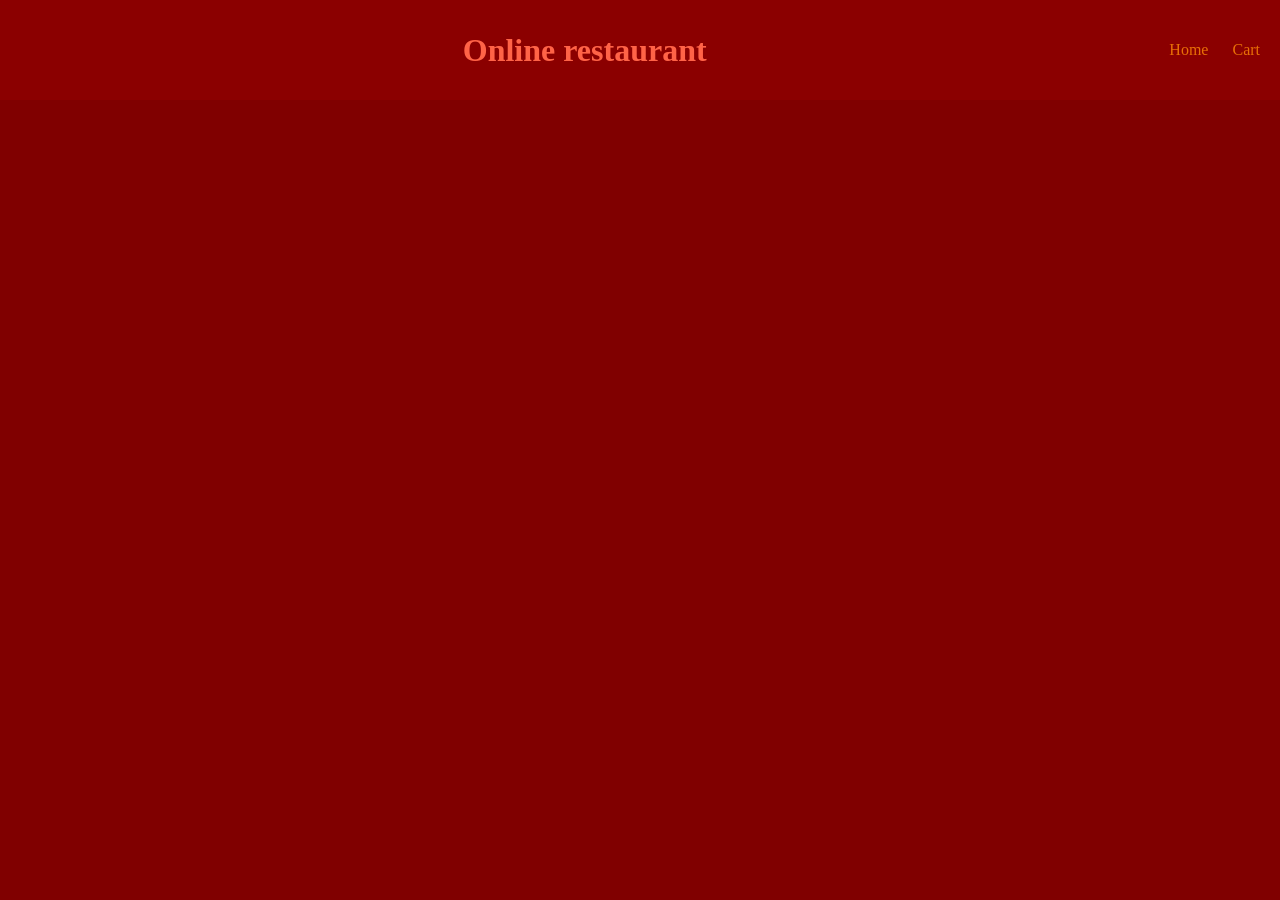
==== index1.html @ 9e068901 "Add files via upload" ====
<!doctype html>
<html lang="en">
  <head>
    <meta charset="UTF-8" />
    <meta name="viewport" content="width=device-width, initial-scale=1.0" />
    <title>Document</title>
    <link rel="stylesheet" href="./style.css" />
  </head>
  <body>
     <header>
      <h1>Online restaurant</h1>

      <nav>
        <ul>
          <li><a href="./index.html" class="homes1">Home</a></li>
          <li><a href="./index1.html" class="carts1">Cart</a></li>
        </ul>
      </nav>
    </header>

    <main>
      <section class="cart" id="cart"></section>
    </main>

    <script src="./main.js"></script>
  </body>
</html>
---- style.css ----
body {
  background-color: #800000;
  margin: 0;
}

header {
  display: flex;
  align-items: center;
  justify-content: space-between;
  padding: 0 20px;
  height: 100px;
  background-color: #8b0000;
  color: tomato;
  gap: 20px;
}

.balls {
  display: flex;
  justify-content: flex-end;
  gap: 10px;
}

.ball, .ball1, .ball2, .ball3, .ball4, .ball5, .ball6, .ball7, .ball8, .ball9, .ball10, .ball11, .ball12, .ball13, .ball14, .ball15, .ball16, .ball17, .ball18, .ball19, .ball20, .ball21, .ball22, .ball23, .ball24, .ball25, .ball26, .ball27, .ball28, .ball29, .ball30, .ball31, .ball32, .ball33, .ball34 {
  width: 55px;
  height: 71px;
}

header h1 {
  margin: 0;
  text-align: center;
  flex: 2;
}

header nav ul {
  padding: 0;
  margin: 0;
  display: flex;
  gap: 24px;
  list-style: none;
  align-items: center;
}

header nav ul li a {
  text-decoration: none;
  color: rgba(255, 139, 7, 0.801);
}

.cards,
.cart {
  display: grid;
  grid-template-columns: repeat(5, 1fr);
  gap: 24px;
}

.welcome {
  border: 2px solid;
  width: 400px;
  height: 600px;
}

.card-body {
  background-color: rgba(170, 23, 23, 0.589);
}

.card {
  background-color: rgba(218, 7, 7, 0.418);
   display: grid;
  grid-template-columns: repeat(5, 1fr);
  gap: 24px;

  position: relative; 
  z-index: 10;  
}

.btn-primary, .add-to-cart {
  background-color: rgba(255, 0, 0, 0.801);
  border: none;
}

.carts1, .homes1 {
  text-decoration: none;
  color: rgba(255, 139, 7, 0.801);
}

@keyframes waveBounce {
  0%, 100% { transform: translateY(0); }
  50% { transform: translateY(-27px); }
}
@keyframes bounce {
  0%, 100% { transform: translateY(0); }
  50% { transform: translateX(30px); }
}
@keyframes bounce1 {
  0%, 100% { transform: translateY(0); }
  50% { transform: translateX(-30px); }
}

.ball { animation: waveBounce 1s infinite ease-in-out; }
.ball1 { animation: waveBounce 1s infinite ease-in-out 0.1s; }
.ball2 { animation: waveBounce 1s infinite ease-in-out 0.2s; }
.ball3 { animation: waveBounce 1s infinite ease-in-out 0.3s; }
.ball4 { animation: waveBounce 1s infinite ease-in-out 0.4s; }
.alotballs {
  z-index: 1;
  display: flex;
  flex-direction: column;
}
.ball5 { animation: bounce 1s infinite ease-in-out; }
.ball6 { animation: bounce 1s infinite ease-in-out 0.1s; }
.ball7 { animation: bounce 1s infinite ease-in-out 0.2s; }
.ball8 { animation: bounce 1s infinite ease-in-out 0.3s; }
.ball9 { animation: bounce 1s infinite ease-in-out 0.4s; }

.ball11 { animation: bounce 1s infinite ease-in-out 0.6s; }
.ball12 { animation: bounce 1s infinite ease-in-out 0.7s; }
.ball13 { animation: bounce 1s infinite ease-in-out 0.8s; }
.ball14 { animation: bounce 1s infinite ease-in-out 0.9s; }
.ball15 { animation: bounce 1s infinite ease-in-out 1s; }
.ball16 { animation: bounce 1s infinite ease-in-out 1.1s; }
.ball17 { animation: bounce 1s infinite ease-in-out 1.2s; }
.ball18 { animation: bounce 1s infinite ease-in-out 1.3s; }
.ball19 { animation: bounce 1s infinite ease-in-out 1.4s; }
.alotsballs {
  position: absolute;
  right: 0;
  top: 0px; 
  display: flex;
  flex-direction: column;
  z-index: 1;
}
main {
  position: relative;
}
.ball20 { animation: bounce1 1s infinite ease-in-out; }
.ball21 { animation: bounce1 1s infinite ease-in-out 0.1s; }
.ball22 { animation: bounce1 1s infinite ease-in-out 0.2s; }
.ball23 { animation: bounce1 1s infinite ease-in-out 0.3s; }
.ball24 { animation: bounce1 1s infinite ease-in-out 0.4s; }
.ball25 { animation: bounce1 1s infinite ease-in-out 0.6s; }
.ball26 { animation: bounce1 1s infinite ease-in-out 0.7s; }
.ball27 { animation: bounce1 1s infinite ease-in-out 0.8s; }
.ball28 { animation: bounce1 1s infinite ease-in-out 0.9s; }
.ball29 { animation: bounce1 1s infinite ease-in-out 1s; }      
.ball30 { animation: bounce1 1s infinite ease-in-out 1.1s; }
.ball31 { animation: bounce1 1s infinite ease-in-out 1.2s; }
.ball32 { animation: bounce1 1s infinite ease-in-out 1.3s; }
.ball33 { animation: bounce1 1s infinite ease-in-out 1.4s; }  
.ball34 { animation: bounce1 1s infinite ease-in-out 1.5s; }
header:hover{
  background-color: aqua;
}
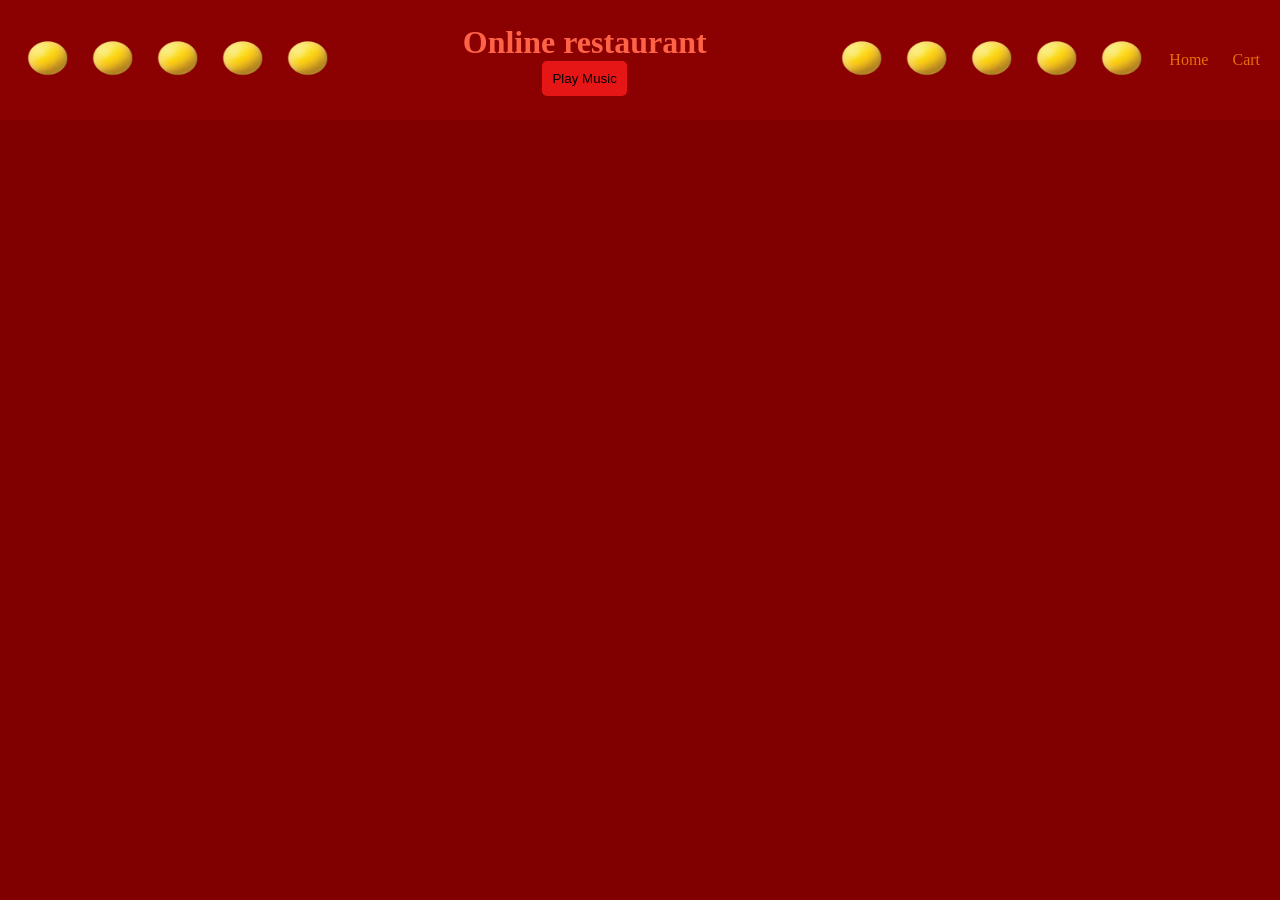
==== commit 609e2b52: "Add files via upload" ====
--- a/index1.html
+++ b/index1.html
@@ -4,19 +4,38 @@
     <meta charset="UTF-8" />
     <meta name="viewport" content="width=device-width, initial-scale=1.0" />
     <title>Document</title>
-    <link rel="stylesheet" href="./style.css" />
+    <link rel="stylesheet" href="./style.css">
   </head>
   <body>
-     <header>
-      <h1>Online restaurant</h1>
+    <header>
+  <div class="balls">
+    <img src="IMG_5681-Picsart-BackgroundRemover.png" class="ballq">
+    <img src="IMG_5681-Picsart-BackgroundRemover.png" class="ballw">
+    <img src="IMG_5681-Picsart-BackgroundRemover.png" class="balle">
+    <img src="IMG_5681-Picsart-BackgroundRemover.png" class="ballr">
+    <img src="IMG_5681-Picsart-BackgroundRemover.png" class="ballt">
+  </div>
 
-      <nav>
-        <ul>
-          <li><a href="./index.html" class="homes1">Home</a></li>
-          <li><a href="./index1.html" class="carts1">Cart</a></li>
-        </ul>
-      </nav>
-    </header>
+  <div class="center-content">
+    <h1>Online restaurant</h1>
+    <button id="play-random-music" class="music-btn">Play Music</button>
+  </div>
+
+  <div class="moreball">
+    <img src="IMG_5681-Picsart-BackgroundRemover.png" class="balla">
+    <img src="IMG_5681-Picsart-BackgroundRemover.png" class="balld">
+    <img src="IMG_5681-Picsart-BackgroundRemover.png" class="ballf">
+    <img src="IMG_5681-Picsart-BackgroundRemover.png" class="ballg">
+    <img src="IMG_5681-Picsart-BackgroundRemover.png" class="ballh">
+  </div>
+
+  <nav>
+    <ul>
+      <li><a href="./index.html">Home</a></li>
+      <li><a href="./index1.html">Cart</a></li>
+    </ul>
+  </nav>
+</header>
 
     <main>
       <section class="cart" id="cart"></section>
--- a/style.css
+++ b/style.css
@@ -8,19 +8,80 @@
   align-items: center;
   justify-content: space-between;
   padding: 0 20px;
-  height: 100px;
+  height: 120px;
   background-color: #8b0000;
   color: tomato;
   gap: 20px;
 }
 
-.balls {
+.center-content {
   display: flex;
-  justify-content: flex-end;
+  flex-direction: column;
+  align-items: center;
+  flex: 1;
+}
+
+.balls, .moreball {
+  display: flex;
+  justify-content: center;
   gap: 10px;
 }
 
-.ball, .ball1, .ball2, .ball3, .ball4, .ball5, .ball6, .ball7, .ball8, .ball9, .ball10, .ball11, .ball12, .ball13, .ball14, .ball15, .ball16, .ball17, .ball18, .ball19, .ball20, .ball21, .ball22, .ball23, .ball24, .ball25, .ball26, .ball27, .ball28, .ball29, .ball30, .ball31, .ball32, .ball33, .ball34 {
+.ball,
+.ball1,
+.ball2,
+.ball3,
+.ball4,
+.ball5,
+.ball6,
+.ball7,
+.ball8,
+.ball9,
+.ball10,
+.ball11,
+.ball12,
+.ball13,
+.ball14,
+.ball15,
+.ball16,
+.ball17,
+.ball18,
+.ball19,
+.ball20,
+.ball21,
+.ball22,
+.ball23,
+.ball24,
+.ball25,
+.ball26,
+.ball27,
+.ball28,
+.ball29,
+.ball30,
+.ball31,
+.ball32,
+.ball33,
+.ball34,
+.ball35,
+.ball36,
+.ball37,
+.ball38,
+.ball39,
+.ball40,
+.ball41,
+.ball42,
+.ball43,
+.ball44,
+.ball45,
+.ball46,
+.ball47,
+.ball48,
+.ball49,
+.ball50,
+.ball51,.ball52,
+.ball53,.ball54,.ball55,.ball56,
+.ball57,.ball58,.ball59,.ball60,.ball61,.ball62,.ball63,.ball64,.ball65,.ball66,.ball67,.ball68,.ball69,.ball70,.ball71,.ball72,.ball73,.ball74,.ball75,.ball76,.ball77,.ball78,.ball79,.ball80,.ball81,.ball82,.ball83,.ball84,
+.ball85,.ball86,.ball87, .ball88,.ball89,.ball90,.ball91, .ball92,.ball93, .ball94, .ball95,  .ball96, .ball97, .ball98, .ball99, .ball100, .ball101, .ball102, .ball103, .ball104, .ball105, .ball106, .ball107, .ball108, .ball109, .ball110, .ball111, .ball112, .ball113, .ball114, .ball115, .ball116, .ball117, .ball118, .ball119, .ball120, .ball121, .ball122, .ball123, .ball124, .ball125, .ball126, .ball127, .ballq, .ballw, .balle, .ballr, .ballt, .balla, .balld, .ballf, .ballg, .ballh {
   width: 55px;
   height: 71px;
 }
@@ -28,7 +89,6 @@
 header h1 {
   margin: 0;
   text-align: center;
-  flex: 2;
 }
 
 header nav ul {
@@ -50,6 +110,8 @@
   display: grid;
   grid-template-columns: repeat(5, 1fr);
   gap: 24px;
+  position: relative;
+  z-index: 10;
 }
 
 .welcome {
@@ -64,88 +126,74 @@
 
 .card {
   background-color: rgba(218, 7, 7, 0.418);
-   display: grid;
-  grid-template-columns: repeat(5, 1fr);
-  gap: 24px;
-
-  position: relative; 
-  z-index: 10;  
+  position: relative;
+  z-index: 10;
 }
 
-.btn-primary, .add-to-cart {
+.btn-primary,
+.add-to-cart {
   background-color: rgba(255, 0, 0, 0.801);
   border: none;
 }
 
-.carts1, .homes1 {
+.add-to-cart.in-cart-btn {
+  background-color: white !important;
+  color: black !important;
+  border: 2px solid black !important;
+}
+
+.carts1,
+.homes1 {
   text-decoration: none;
   color: rgba(255, 139, 7, 0.801);
 }
 
 @keyframes waveBounce {
-  0%, 100% { transform: translateY(0); }
-  50% { transform: translateY(-27px); }
-}
-@keyframes bounce {
-  0%, 100% { transform: translateY(0); }
-  50% { transform: translateX(30px); }
-}
-@keyframes bounce1 {
-  0%, 100% { transform: translateY(0); }
-  50% { transform: translateX(-30px); }
+  0%,
+  100% {
+    transform: translateY(0);
+  }
+  50% {
+    transform: translateY(-27px);
+  }
 }
 
-.ball { animation: waveBounce 1s infinite ease-in-out; }
-.ball1 { animation: waveBounce 1s infinite ease-in-out 0.1s; }
-.ball2 { animation: waveBounce 1s infinite ease-in-out 0.2s; }
-.ball3 { animation: waveBounce 1s infinite ease-in-out 0.3s; }
-.ball4 { animation: waveBounce 1s infinite ease-in-out 0.4s; }
+.ballq { animation: waveBounce 1s infinite ease-in-out; }
+.ballw { animation: waveBounce 1s infinite ease-in-out 0.1s; }
+.balle { animation: waveBounce 1s infinite ease-in-out 0.2s; }
+.ballr { animation: waveBounce 1s infinite ease-in-out 0.3s; }
+.ballt { animation: waveBounce 1s infinite ease-in-out 0.4s; }
+
+.balla { animation: waveBounce 1s infinite ease-in-out 0.5s; }
+.balld { animation: waveBounce 1s infinite ease-in-out 0.6s; }
+.ballf { animation: waveBounce 1s infinite ease-in-out 0.7s; }
+.ballg { animation: waveBounce 1s infinite ease-in-out 0.8s; }
+.ballh { animation: waveBounce 1s infinite ease-in-out 0.9s; }
+
+main {
+  position: relative;
+}
+
 .alotballs {
-  z-index: 1;
-  display: flex;
-  flex-direction: column;
-}
-.ball5 { animation: bounce 1s infinite ease-in-out; }
-.ball6 { animation: bounce 1s infinite ease-in-out 0.1s; }
-.ball7 { animation: bounce 1s infinite ease-in-out 0.2s; }
-.ball8 { animation: bounce 1s infinite ease-in-out 0.3s; }
-.ball9 { animation: bounce 1s infinite ease-in-out 0.4s; }
-
-.ball11 { animation: bounce 1s infinite ease-in-out 0.6s; }
-.ball12 { animation: bounce 1s infinite ease-in-out 0.7s; }
-.ball13 { animation: bounce 1s infinite ease-in-out 0.8s; }
-.ball14 { animation: bounce 1s infinite ease-in-out 0.9s; }
-.ball15 { animation: bounce 1s infinite ease-in-out 1s; }
-.ball16 { animation: bounce 1s infinite ease-in-out 1.1s; }
-.ball17 { animation: bounce 1s infinite ease-in-out 1.2s; }
-.ball18 { animation: bounce 1s infinite ease-in-out 1.3s; }
-.ball19 { animation: bounce 1s infinite ease-in-out 1.4s; }
-.alotsballs {
   position: absolute;
-  right: 0;
-  top: 0px; 
+  left: 0;
+  top: 0;
   display: flex;
   flex-direction: column;
   z-index: 1;
 }
-main {
-  position: relative;
+
+.music-btn {
+  background-color: rgb(231, 22, 22);
+  color: black;
+  padding: 10px;
+  border-radius: 5px;
+  transition: background-color 0.6s ease-in, color 0.6s ease-in;
+  cursor: pointer;
+  border: none;
 }
-.ball20 { animation: bounce1 1s infinite ease-in-out; }
-.ball21 { animation: bounce1 1s infinite ease-in-out 0.1s; }
-.ball22 { animation: bounce1 1s infinite ease-in-out 0.2s; }
-.ball23 { animation: bounce1 1s infinite ease-in-out 0.3s; }
-.ball24 { animation: bounce1 1s infinite ease-in-out 0.4s; }
-.ball25 { animation: bounce1 1s infinite ease-in-out 0.6s; }
-.ball26 { animation: bounce1 1s infinite ease-in-out 0.7s; }
-.ball27 { animation: bounce1 1s infinite ease-in-out 0.8s; }
-.ball28 { animation: bounce1 1s infinite ease-in-out 0.9s; }
-.ball29 { animation: bounce1 1s infinite ease-in-out 1s; }      
-.ball30 { animation: bounce1 1s infinite ease-in-out 1.1s; }
-.ball31 { animation: bounce1 1s infinite ease-in-out 1.2s; }
-.ball32 { animation: bounce1 1s infinite ease-in-out 1.3s; }
-.ball33 { animation: bounce1 1s infinite ease-in-out 1.4s; }  
-.ball34 { animation: bounce1 1s infinite ease-in-out 1.5s; }
-header:hover{
-  background-color: aqua;
+
+.music-btn:hover {
+  background-color: rgb(255, 0, 0);
+  color: white;
 }
